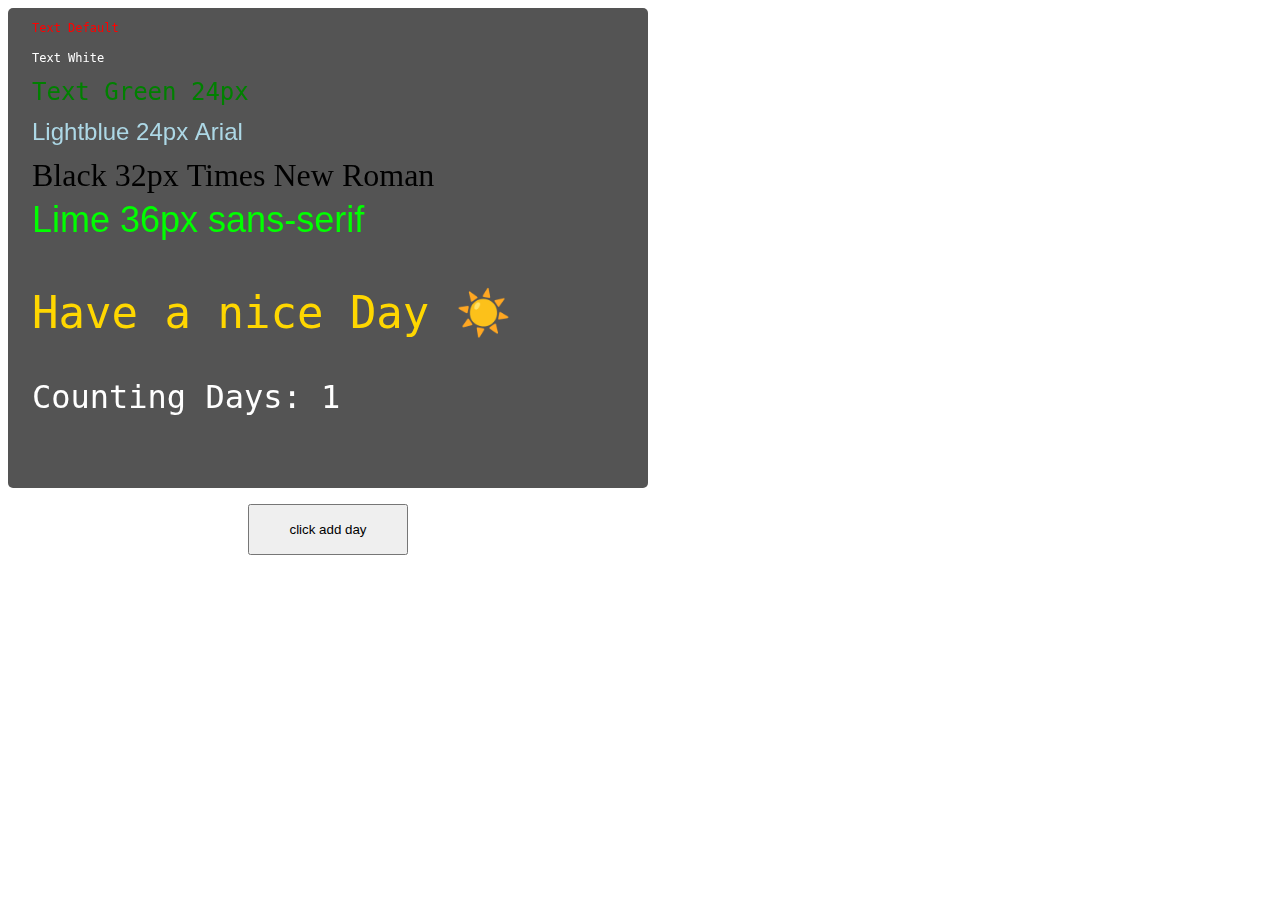
==== src/examples/4_canvas_text/index.html @ 86e39bb8 "Minor for engine Added examples" ====
<!DOCTYPE html>
<html lang="en">
<head>
  <meta charset="UTF-8">
  <meta name="viewport" content="width=device-width, initial-scale=1.0">
  <title>Chain.js - Canvas + Text + Bonus</title>
  <style>
    #game {
      display: inline-flex;
      flex-direction: column;
    }
    #btn_add_days {
      align-self: center;
      margin: 1rem 0;
      padding: 1rem 0;
      width: 25%;
    }
    #game-canvas {
      border-radius: 5px;
    }
  </style>
</head>
<body>
  <div id="game">
    <canvas id="game-canvas"></canvas>
    <button id="btn_add_days">click add day</button>
  </div>
  <script type="module" src="main.js"></script>
</body>
</html>
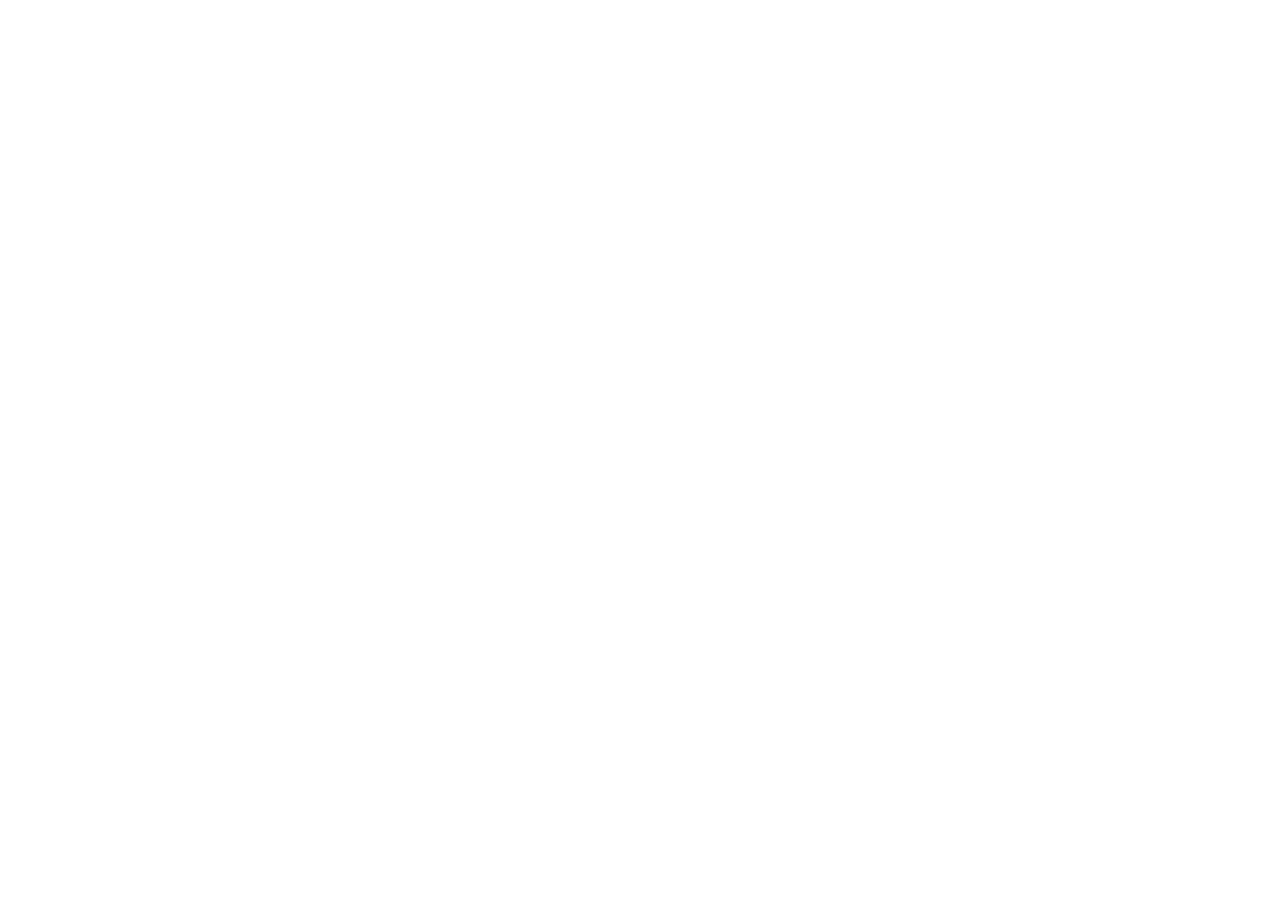
==== commit c2414db0: "updated examples with chain.js" ====
--- a/src/examples/4_canvas_text/index.html
+++ b/src/examples/4_canvas_text/index.html
@@ -3,17 +3,11 @@
 <head>
   <meta charset="UTF-8">
   <meta name="viewport" content="width=device-width, initial-scale=1.0">
-  <title>Chain.js - Canvas + Text + Bonus</title>
+  <title>Chain.js - Canvas + Text</title>
   <style>
     #game {
       display: inline-flex;
       flex-direction: column;
-    }
-    #btn_add_days {
-      align-self: center;
-      margin: 1rem 0;
-      padding: 1rem 0;
-      width: 25%;
     }
     #game-canvas {
       border-radius: 5px;
@@ -23,7 +17,6 @@
 <body>
   <div id="game">
     <canvas id="game-canvas"></canvas>
-    <button id="btn_add_days">click add day</button>
   </div>
   <script type="module" src="main.js"></script>
 </body>
